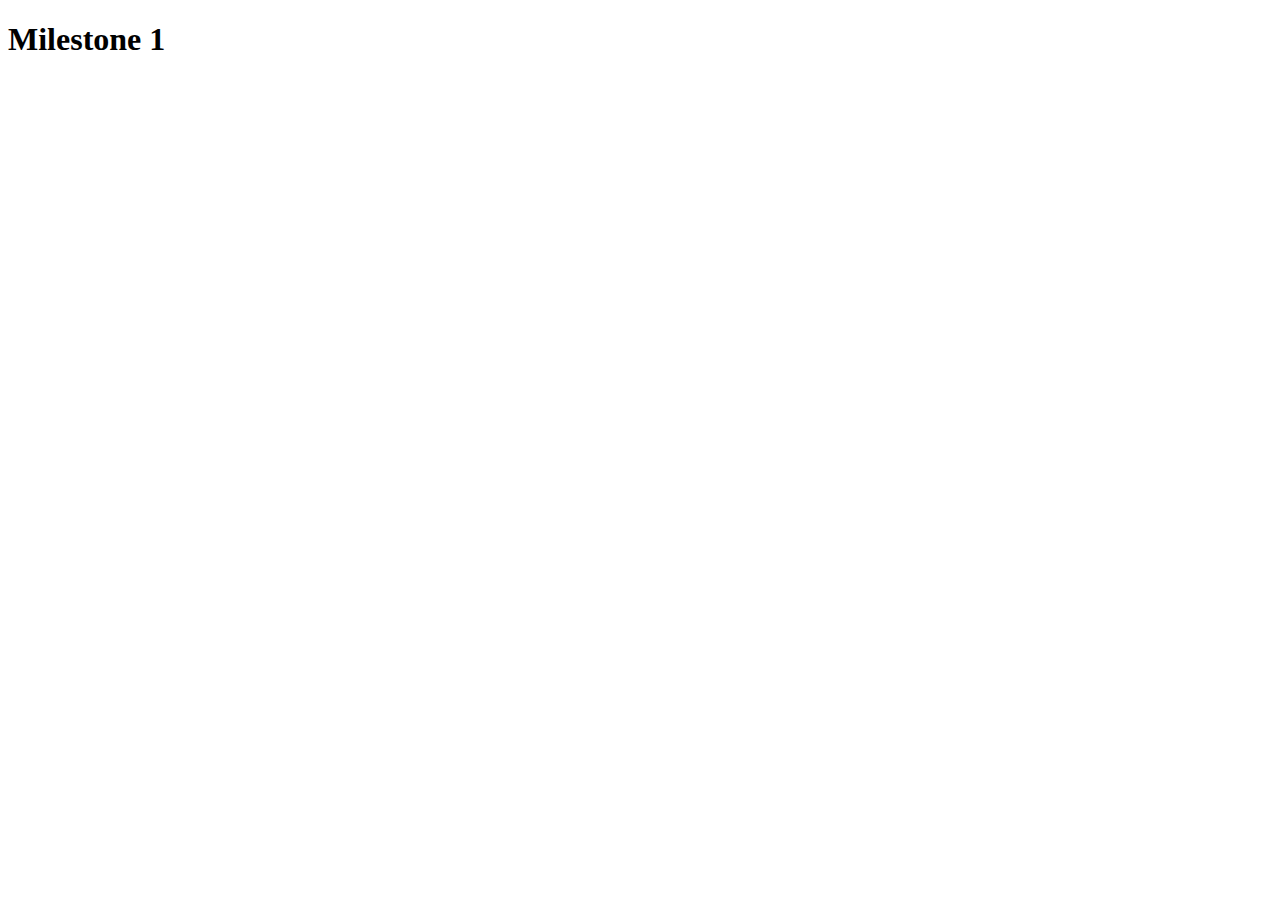
==== index.html @ b37a49e4 "Create index.html" ====
<!DOCTYPE html>
<html lang="en">
<head>
    <meta charset="UTF-8">
    <meta name="viewport" content="width=device-width, initial-scale=1.0">
    <title>Milestones</title>
</head>
<body>
    <h1>Milestone 1</h1>
</body>
</html>
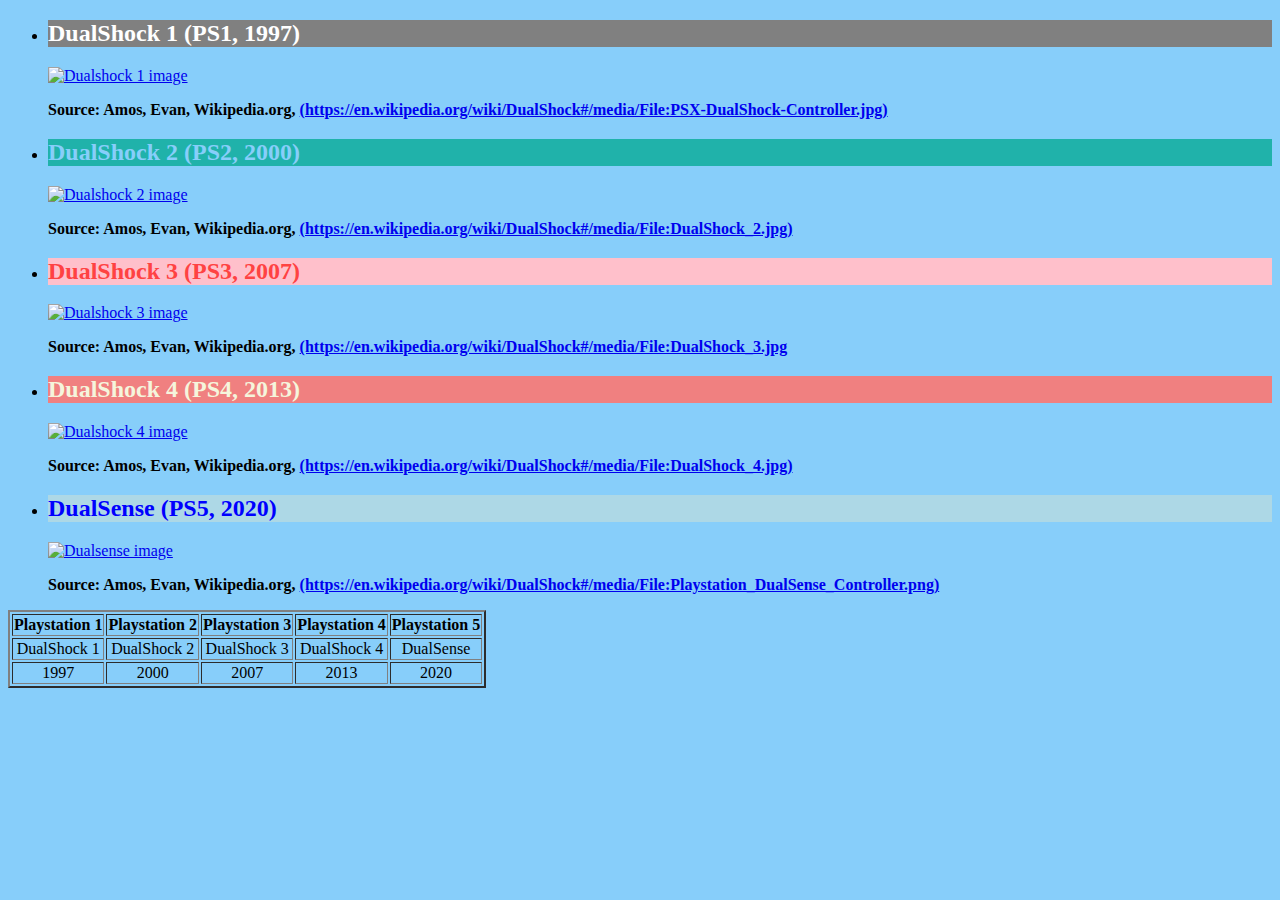
==== commit 40a7775e: "HTML Exam 1" ====
--- a/index.html
+++ b/index.html
@@ -3,9 +3,59 @@
 <head>
     <meta charset="UTF-8">
     <meta name="viewport" content="width=device-width, initial-scale=1.0">
-    <title>Milestones</title>
+    <title>Milestones of the DualShock Controller</title>
 </head>
-<body>
-    <h1>Milestone 1</h1>
+<body bgcolor="lightskyblue">
+    <ul>
+        <li>
+            <h2 style="background-color: gray; color: white;">DualShock 1 (PS1, 1997)</h2>
+            <a href="https://en.wikipedia.org/wiki/DualShock#:~:text=%5B2%5D-,DualShock,-%5Bedit%5D"><img src="https://upload.wikimedia.org/wikipedia/commons/thumb/c/c7/PSX-DualShock-Controller.jpg/1024px-PSX-DualShock-Controller.jpg" width="175px" alt="Dualshock 1 image"></a>
+            <p><strong>Source: Amos, Evan, Wikipedia.org, <a href="https://en.wikipedia.org/wiki/DualShock#/media/File:PSX-DualShock-Controller.jpg">(https://en.wikipedia.org/wiki/DualShock#/media/File:PSX-DualShock-Controller.jpg)</a></strong></p>
+        </li>
+        <li>
+            <h2 style="background-color: lightseagreen; color: lightskyblue;">DualShock 2 (PS2, 2000)</h2>
+            <a href="https://en.wikipedia.org/wiki/DualShock#:~:text=with%20the%20DualShock.-,DualShock%202,-%5Bedit%5D"><img src="https://upload.wikimedia.org/wikipedia/commons/thumb/7/7f/DualShock_2.jpg/1024px-DualShock_2.jpg" width="175px" alt="Dualshock 2 image"></a>
+            <p><strong>Source: Amos, Evan, Wikipedia.org, <a href="https://en.wikipedia.org/wiki/DualShock#/media/File:DualShock_2.jpg">(https://en.wikipedia.org/wiki/DualShock#/media/File:DualShock_2.jpg)</a></strong></p>
+        </li>
+        <li>
+            <h2 style="background-color: pink; color: rgb(255, 66, 66);">DualShock 3 (PS3, 2007)</h2>
+            <a href="https://en.wikipedia.org/wiki/DualShock#:~:text=Heavy%20Rain.-,DualShock%203,-%5Bedit%5D"><img src="https://upload.wikimedia.org/wikipedia/commons/thumb/4/49/DualShock_3.jpg/1024px-DualShock_3.jpg" width="175px" alt="Dualshock 3 image"></a>
+            <p><strong>Source: Amos, Evan, Wikipedia.org, <a href="https://en.wikipedia.org/wiki/DualShock#/media/File:DualShock_3.jpg">(https://en.wikipedia.org/wiki/DualShock#/media/File:DualShock_3.jpg</a></strong></p>
+        </li>
+        <li>
+            <h2 style="background-color: lightcoral; color: beige;">DualShock 4 (PS4, 2013)</h2>
+            <a href="https://en.wikipedia.org/wiki/DualShock#:~:text=%5B27%5D-,DualShock%204,-%5Bedit%5D"><img src="https://upload.wikimedia.org/wikipedia/commons/thumb/5/59/DualShock_4.jpg/800px-DualShock_4.jpg" width="175px" alt="Dualshock 4 image"></a>
+            <p><strong>Source: Amos, Evan, Wikipedia.org, <a href="https://en.wikipedia.org/wiki/DualShock#/media/File:DualShock_4.jpg">(https://en.wikipedia.org/wiki/DualShock#/media/File:DualShock_4.jpg)</a></strong></p>
+        </li>
+        <li>
+            <h2 style="background-color: lightblue; color: blue;">DualSense (PS5, 2020)</h2>
+            <a href="https://en.wikipedia.org/wiki/DualShock#:~:text=Edition%20PS4%20Pro.-,DualSense,-%5Bedit%5D"><img src="https://upload.wikimedia.org/wikipedia/commons/thumb/3/3c/Playstation_DualSense_Controller.png/800px-Playstation_DualSense_Controller.png" width="175px" alt="Dualsense image"></a>
+            <p><strong>Source: Amos, Evan, Wikipedia.org, <a href="https://en.wikipedia.org/wiki/DualShock#/media/File:Playstation_DualSense_Controller.png">(https://en.wikipedia.org/wiki/DualShock#/media/File:Playstation_DualSense_Controller.png)</a></strong></p>
+        </li>
+    </ul>
+    
+    <table border="2px">
+        <tr>
+            <th>Playstation 1</th>
+            <th>Playstation 2</th>
+            <th>Playstation 3</th>
+            <th>Playstation 4</th>
+            <th>Playstation 5</th>
+        </tr>
+        <tr align="center">
+            <td>DualShock 1</td>
+            <td>DualShock 2</td>
+            <td>DualShock 3</td>
+            <td>DualShock 4</td>
+            <td>DualSense</td>
+        </tr>
+        <tr align="center">
+            <td>1997</td>
+            <td>2000</td>
+            <td>2007</td>
+            <td>2013</td>
+            <td>2020</td>
+        </tr>
+    </table>
 </body>
 </html>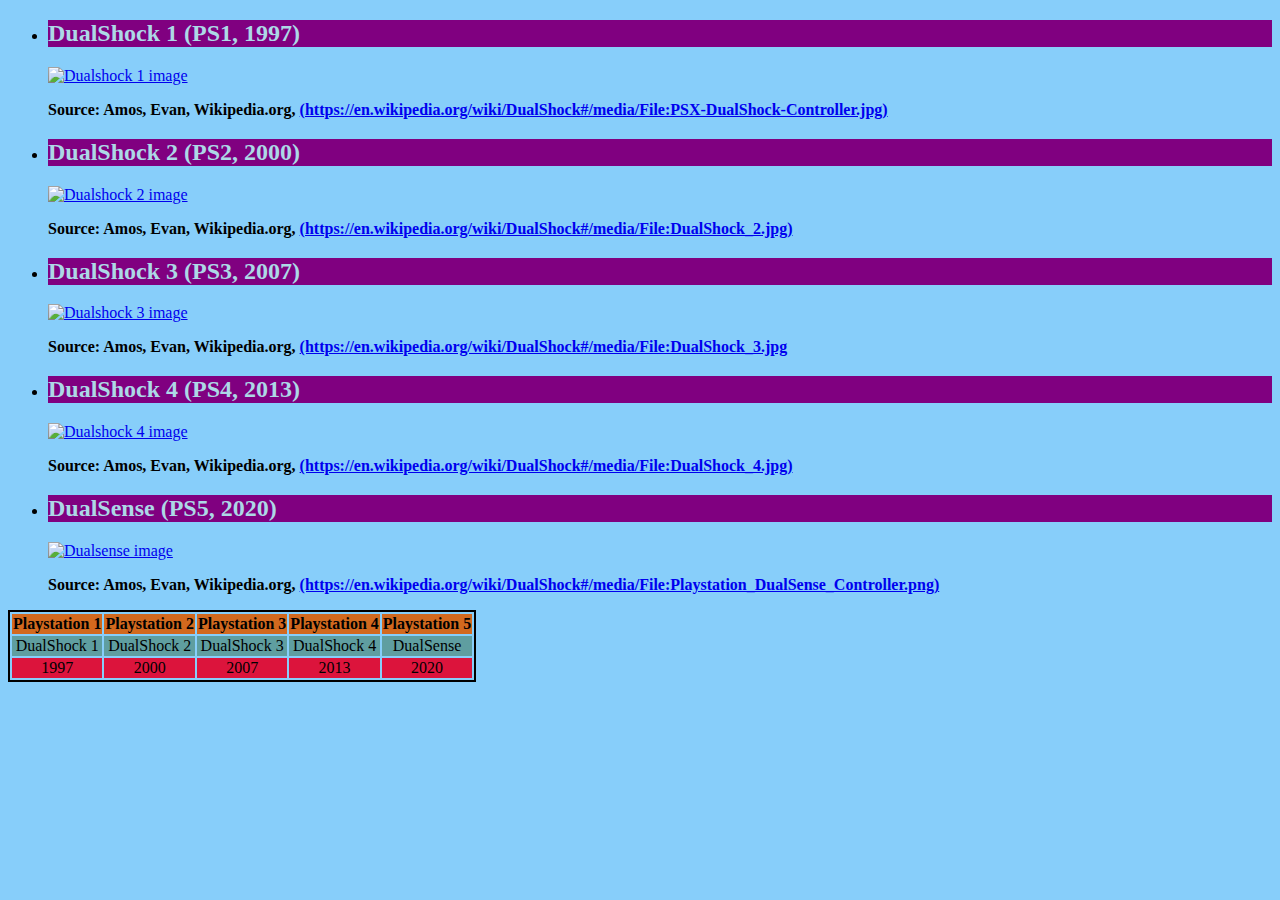
==== commit b8590794: "CSS Exam" ====
--- a/index.html
+++ b/index.html
@@ -4,52 +4,53 @@
     <meta charset="UTF-8">
     <meta name="viewport" content="width=device-width, initial-scale=1.0">
     <title>Milestones of the DualShock Controller</title>
+    <link rel="stylesheet" type="text/css" href="style.css">
 </head>
-<body bgcolor="lightskyblue">
+<body>
     <ul>
         <li>
-            <h2 style="background-color: gray; color: white;">DualShock 1 (PS1, 1997)</h2>
+            <h2>DualShock 1 (PS1, 1997)</h2>
             <a href="https://en.wikipedia.org/wiki/DualShock#:~:text=%5B2%5D-,DualShock,-%5Bedit%5D"><img src="https://upload.wikimedia.org/wikipedia/commons/thumb/c/c7/PSX-DualShock-Controller.jpg/1024px-PSX-DualShock-Controller.jpg" width="175px" alt="Dualshock 1 image"></a>
             <p><strong>Source: Amos, Evan, Wikipedia.org, <a href="https://en.wikipedia.org/wiki/DualShock#/media/File:PSX-DualShock-Controller.jpg">(https://en.wikipedia.org/wiki/DualShock#/media/File:PSX-DualShock-Controller.jpg)</a></strong></p>
         </li>
         <li>
-            <h2 style="background-color: lightseagreen; color: lightskyblue;">DualShock 2 (PS2, 2000)</h2>
+            <h2>DualShock 2 (PS2, 2000)</h2>
             <a href="https://en.wikipedia.org/wiki/DualShock#:~:text=with%20the%20DualShock.-,DualShock%202,-%5Bedit%5D"><img src="https://upload.wikimedia.org/wikipedia/commons/thumb/7/7f/DualShock_2.jpg/1024px-DualShock_2.jpg" width="175px" alt="Dualshock 2 image"></a>
             <p><strong>Source: Amos, Evan, Wikipedia.org, <a href="https://en.wikipedia.org/wiki/DualShock#/media/File:DualShock_2.jpg">(https://en.wikipedia.org/wiki/DualShock#/media/File:DualShock_2.jpg)</a></strong></p>
         </li>
         <li>
-            <h2 style="background-color: pink; color: rgb(255, 66, 66);">DualShock 3 (PS3, 2007)</h2>
+            <h2>DualShock 3 (PS3, 2007)</h2>
             <a href="https://en.wikipedia.org/wiki/DualShock#:~:text=Heavy%20Rain.-,DualShock%203,-%5Bedit%5D"><img src="https://upload.wikimedia.org/wikipedia/commons/thumb/4/49/DualShock_3.jpg/1024px-DualShock_3.jpg" width="175px" alt="Dualshock 3 image"></a>
             <p><strong>Source: Amos, Evan, Wikipedia.org, <a href="https://en.wikipedia.org/wiki/DualShock#/media/File:DualShock_3.jpg">(https://en.wikipedia.org/wiki/DualShock#/media/File:DualShock_3.jpg</a></strong></p>
         </li>
         <li>
-            <h2 style="background-color: lightcoral; color: beige;">DualShock 4 (PS4, 2013)</h2>
+            <h2>DualShock 4 (PS4, 2013)</h2>
             <a href="https://en.wikipedia.org/wiki/DualShock#:~:text=%5B27%5D-,DualShock%204,-%5Bedit%5D"><img src="https://upload.wikimedia.org/wikipedia/commons/thumb/5/59/DualShock_4.jpg/800px-DualShock_4.jpg" width="175px" alt="Dualshock 4 image"></a>
             <p><strong>Source: Amos, Evan, Wikipedia.org, <a href="https://en.wikipedia.org/wiki/DualShock#/media/File:DualShock_4.jpg">(https://en.wikipedia.org/wiki/DualShock#/media/File:DualShock_4.jpg)</a></strong></p>
         </li>
         <li>
-            <h2 style="background-color: lightblue; color: blue;">DualSense (PS5, 2020)</h2>
+            <h2>DualSense (PS5, 2020)</h2>
             <a href="https://en.wikipedia.org/wiki/DualShock#:~:text=Edition%20PS4%20Pro.-,DualSense,-%5Bedit%5D"><img src="https://upload.wikimedia.org/wikipedia/commons/thumb/3/3c/Playstation_DualSense_Controller.png/800px-Playstation_DualSense_Controller.png" width="175px" alt="Dualsense image"></a>
             <p><strong>Source: Amos, Evan, Wikipedia.org, <a href="https://en.wikipedia.org/wiki/DualShock#/media/File:Playstation_DualSense_Controller.png">(https://en.wikipedia.org/wiki/DualShock#/media/File:Playstation_DualSense_Controller.png)</a></strong></p>
         </li>
     </ul>
     
-    <table border="2px">
-        <tr>
+    <table>
+        <tr class="console">
             <th>Playstation 1</th>
             <th>Playstation 2</th>
             <th>Playstation 3</th>
             <th>Playstation 4</th>
             <th>Playstation 5</th>
         </tr>
-        <tr align="center">
+        <tr id="controller">
             <td>DualShock 1</td>
             <td>DualShock 2</td>
             <td>DualShock 3</td>
             <td>DualShock 4</td>
             <td>DualSense</td>
         </tr>
-        <tr align="center">
+        <tr class="launch-year">
             <td>1997</td>
             <td>2000</td>
             <td>2007</td>
--- a/style.css
+++ b/style.css
@@ -0,0 +1,48 @@
+/*for assignment*/
+body {
+    background-color: lightskyblue;
+}
+
+h2 {
+    background-color: purple;
+    color: lightblue
+}
+/*Table styles*/
+.console {
+    background-color: chocolate;
+}
+
+#controller {
+    background-color: cadetblue;
+    text-align: center
+}
+
+.launch-year {
+    background-color: crimson;
+    text-align: center;
+}
+
+table {
+    border: 2px solid;
+}
+/*seperate colors for each controller (not in use)*/
+#Dual1 {
+    background-color: gray;
+    color: white;
+}
+#Dual2 {
+    background-color: lightseagreen;
+    color:lightskyblue
+}
+#Dual3 {
+    background-color: pink;
+    color: rgb(255, 66, 66);
+}
+#Dual4 {
+    background-color: lightcoral;
+    color: beige;
+}
+#Dual5 {
+    background-color: lightblue;
+    color: blue;
+}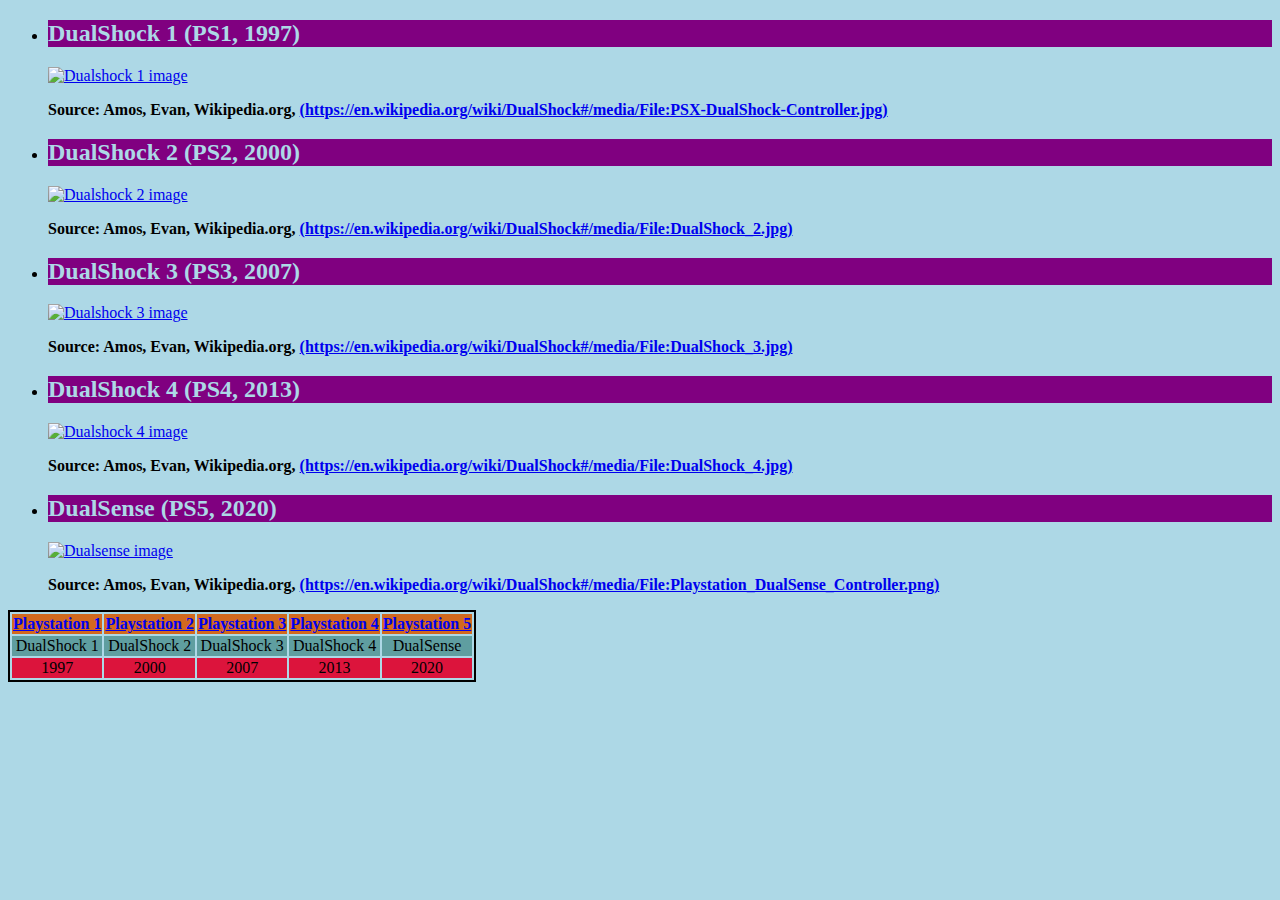
==== commit ba8cb681: "Advanced HTML and CSS Exam" ====
--- a/index.html
+++ b/index.html
@@ -21,7 +21,7 @@
         <li>
             <h2>DualShock 3 (PS3, 2007)</h2>
             <a href="https://en.wikipedia.org/wiki/DualShock#:~:text=Heavy%20Rain.-,DualShock%203,-%5Bedit%5D"><img src="https://upload.wikimedia.org/wikipedia/commons/thumb/4/49/DualShock_3.jpg/1024px-DualShock_3.jpg" width="175px" alt="Dualshock 3 image"></a>
-            <p><strong>Source: Amos, Evan, Wikipedia.org, <a href="https://en.wikipedia.org/wiki/DualShock#/media/File:DualShock_3.jpg">(https://en.wikipedia.org/wiki/DualShock#/media/File:DualShock_3.jpg</a></strong></p>
+            <p><strong>Source: Amos, Evan, Wikipedia.org, <a href="https://en.wikipedia.org/wiki/DualShock#/media/File:DualShock_3.jpg">(https://en.wikipedia.org/wiki/DualShock#/media/File:DualShock_3.jpg)</a></strong></p>
         </li>
         <li>
             <h2>DualShock 4 (PS4, 2013)</h2>
@@ -37,11 +37,11 @@
     
     <table>
         <tr class="console">
-            <th>Playstation 1</th>
-            <th>Playstation 2</th>
-            <th>Playstation 3</th>
-            <th>Playstation 4</th>
-            <th>Playstation 5</th>
+            <th><a href="shock1.html">Playstation 1</a></th>
+            <th><a href="shock2.html">Playstation 2</a></th>
+            <th><a href="shock3.html">Playstation 3</a></th>
+            <th><a href="shock4.html">Playstation 4</a></th>
+            <th><a href="sense5.html">Playstation 5</a></th>
         </tr>
         <tr id="controller">
             <td>DualShock 1</td>
--- a/style.css
+++ b/style.css
@@ -1,6 +1,6 @@
 /*for assignment*/
 body {
-    background-color: lightskyblue;
+    background-color: lightblue;
 }
 
 h2 {
@@ -25,6 +25,27 @@
 table {
     border: 2px solid;
 }
+/*Styles for other html pages (not home page)*/
+div > h1 {
+   color: red;
+   font-size: 40px;
+   font-family: fantasy;
+}
+
+div > h1:hover {
+    color: skyblue;
+}
+
+div > img {
+    display: block;
+    margin-left: auto;
+    margin-right: auto;
+}
+
+div > p {
+    text-align: center;
+}
+
 /*seperate colors for each controller (not in use)*/
 #Dual1 {
     background-color: gray;
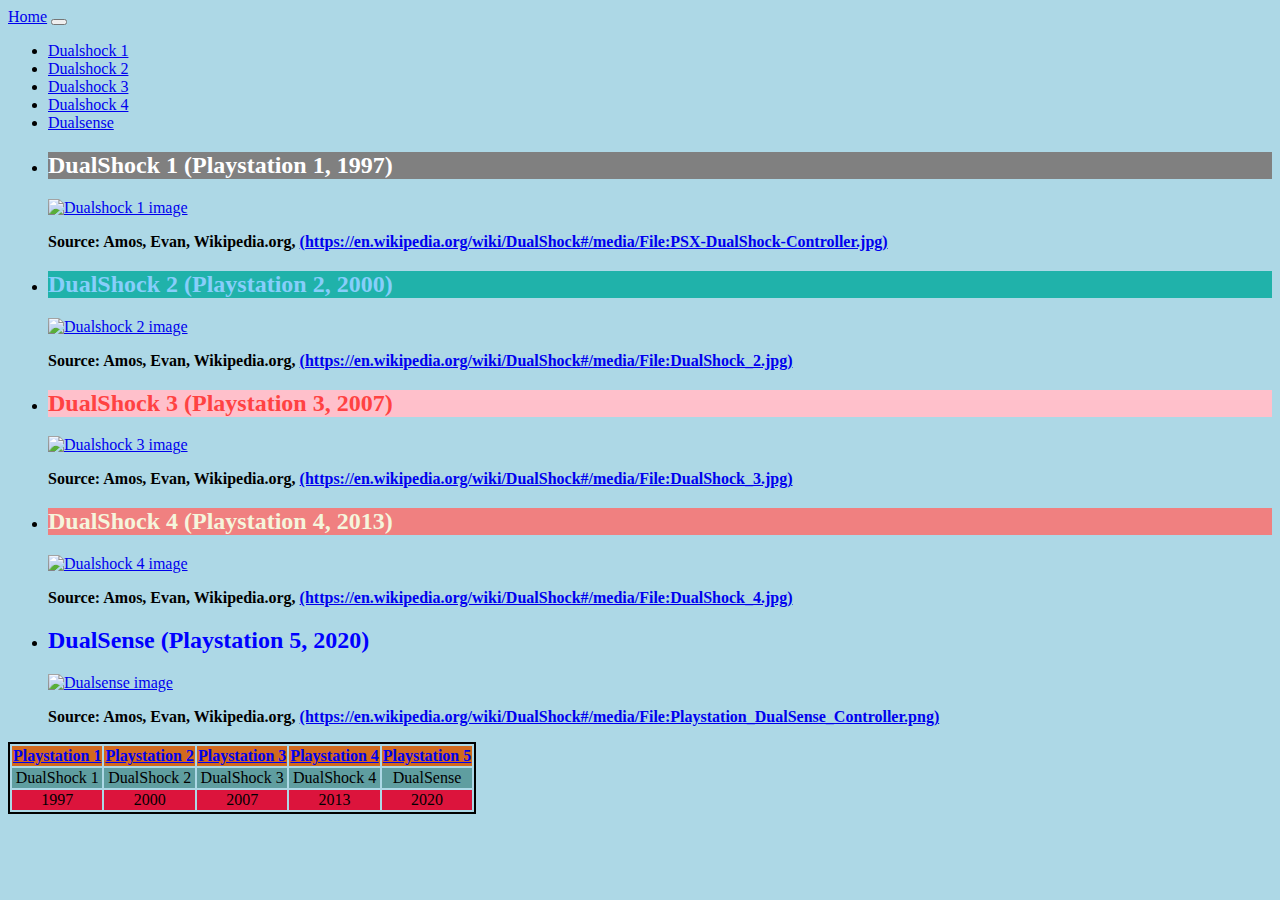
==== commit 57838444: "Bootstrap Exam" ====
--- a/index.html
+++ b/index.html
@@ -5,31 +5,60 @@
     <meta name="viewport" content="width=device-width, initial-scale=1.0">
     <title>Milestones of the DualShock Controller</title>
     <link rel="stylesheet" type="text/css" href="style.css">
+    <link href="https://cdn.jsdelivr.net/npm/bootstrap@5.3.5/dist/css/bootstrap.min.css" rel="stylesheet" integrity="sha384-SgOJa3DmI69IUzQ2PVdRZhwQ+dy64/BUtbMJw1MZ8t5HZApcHrRKUc4W0kG879m7" crossorigin="anonymous">
 </head>
 <body>
+    <nav class="navbar navbar-expand-lg bg-secondary">
+        <div class="container-fluid">
+          <a class="navbar-brand" href="index.html">Home</a>
+          <button class="navbar-toggler" type="button" data-bs-toggle="collapse" data-bs-target="#navbarNav" aria-controls="navbarNav" aria-expanded="false" aria-label="Toggle navigation">
+            <span class="navbar-toggler-icon"></span>
+          </button>
+          <div class="collapse navbar-collapse" id="navbarNav">
+            <ul class="navbar-nav">
+              <li class="nav-item">
+                <a class="nav-link" aria-current="page" href="shock1.html">Dualshock 1</a>
+              </li>
+              <li class="nav-item">
+                <a class="nav-link" aria-current="page" href="shock2.html">Dualshock 2</a>
+              </li>
+              <li class="nav-item">
+                <a class="nav-link" aria-current="page" href="shock3.html">Dualshock 3</a>
+              </li>
+              <li class="nav-item">
+                <a class="nav-link" aria-current="page" href="shock4.html">Dualshock 4</a>
+              </li>
+              <li class="nav-item">
+                <a class="nav-link" aria-current="page" href="sense5.html">Dualsense</a>
+              </li>
+            </ul>
+          </div>
+        </div>
+      </nav>
+    <script src="https://cdn.jsdelivr.net/npm/bootstrap@5.3.5/dist/js/bootstrap.bundle.min.js" integrity="sha384-k6d4wzSIapyDyv1kpU366/PK5hCdSbCRGRCMv+eplOQJWyd1fbcAu9OCUj5zNLiq" crossorigin="anonymous"></script>
     <ul>
         <li>
-            <h2>DualShock 1 (PS1, 1997)</h2>
+            <h2 id="Dual1">DualShock 1 (Playstation 1, 1997)</h2>
             <a href="https://en.wikipedia.org/wiki/DualShock#:~:text=%5B2%5D-,DualShock,-%5Bedit%5D"><img src="https://upload.wikimedia.org/wikipedia/commons/thumb/c/c7/PSX-DualShock-Controller.jpg/1024px-PSX-DualShock-Controller.jpg" width="175px" alt="Dualshock 1 image"></a>
             <p><strong>Source: Amos, Evan, Wikipedia.org, <a href="https://en.wikipedia.org/wiki/DualShock#/media/File:PSX-DualShock-Controller.jpg">(https://en.wikipedia.org/wiki/DualShock#/media/File:PSX-DualShock-Controller.jpg)</a></strong></p>
         </li>
         <li>
-            <h2>DualShock 2 (PS2, 2000)</h2>
+            <h2 id="Dual2">DualShock 2 (Playstation 2, 2000)</h2>
             <a href="https://en.wikipedia.org/wiki/DualShock#:~:text=with%20the%20DualShock.-,DualShock%202,-%5Bedit%5D"><img src="https://upload.wikimedia.org/wikipedia/commons/thumb/7/7f/DualShock_2.jpg/1024px-DualShock_2.jpg" width="175px" alt="Dualshock 2 image"></a>
             <p><strong>Source: Amos, Evan, Wikipedia.org, <a href="https://en.wikipedia.org/wiki/DualShock#/media/File:DualShock_2.jpg">(https://en.wikipedia.org/wiki/DualShock#/media/File:DualShock_2.jpg)</a></strong></p>
         </li>
         <li>
-            <h2>DualShock 3 (PS3, 2007)</h2>
+            <h2 id="Dual3">DualShock 3 (Playstation 3, 2007)</h2>
             <a href="https://en.wikipedia.org/wiki/DualShock#:~:text=Heavy%20Rain.-,DualShock%203,-%5Bedit%5D"><img src="https://upload.wikimedia.org/wikipedia/commons/thumb/4/49/DualShock_3.jpg/1024px-DualShock_3.jpg" width="175px" alt="Dualshock 3 image"></a>
             <p><strong>Source: Amos, Evan, Wikipedia.org, <a href="https://en.wikipedia.org/wiki/DualShock#/media/File:DualShock_3.jpg">(https://en.wikipedia.org/wiki/DualShock#/media/File:DualShock_3.jpg)</a></strong></p>
         </li>
         <li>
-            <h2>DualShock 4 (PS4, 2013)</h2>
+            <h2 id="Dual4">DualShock 4 (Playstation 4, 2013)</h2>
             <a href="https://en.wikipedia.org/wiki/DualShock#:~:text=%5B27%5D-,DualShock%204,-%5Bedit%5D"><img src="https://upload.wikimedia.org/wikipedia/commons/thumb/5/59/DualShock_4.jpg/800px-DualShock_4.jpg" width="175px" alt="Dualshock 4 image"></a>
             <p><strong>Source: Amos, Evan, Wikipedia.org, <a href="https://en.wikipedia.org/wiki/DualShock#/media/File:DualShock_4.jpg">(https://en.wikipedia.org/wiki/DualShock#/media/File:DualShock_4.jpg)</a></strong></p>
         </li>
         <li>
-            <h2>DualSense (PS5, 2020)</h2>
+            <h2 id="Dual5">DualSense (Playstation 5, 2020)</h2>
             <a href="https://en.wikipedia.org/wiki/DualShock#:~:text=Edition%20PS4%20Pro.-,DualSense,-%5Bedit%5D"><img src="https://upload.wikimedia.org/wikipedia/commons/thumb/3/3c/Playstation_DualSense_Controller.png/800px-Playstation_DualSense_Controller.png" width="175px" alt="Dualsense image"></a>
             <p><strong>Source: Amos, Evan, Wikipedia.org, <a href="https://en.wikipedia.org/wiki/DualShock#/media/File:Playstation_DualSense_Controller.png">(https://en.wikipedia.org/wiki/DualShock#/media/File:Playstation_DualSense_Controller.png)</a></strong></p>
         </li>
--- a/style.css
+++ b/style.css
@@ -1,4 +1,4 @@
-/*for assignment*/
+
 body {
     background-color: lightblue;
 }
@@ -46,7 +46,7 @@
     text-align: center;
 }
 
-/*seperate colors for each controller (not in use)*/
+/*seperate colors for each controller (in use)*/
 #Dual1 {
     background-color: gray;
     color: white;
